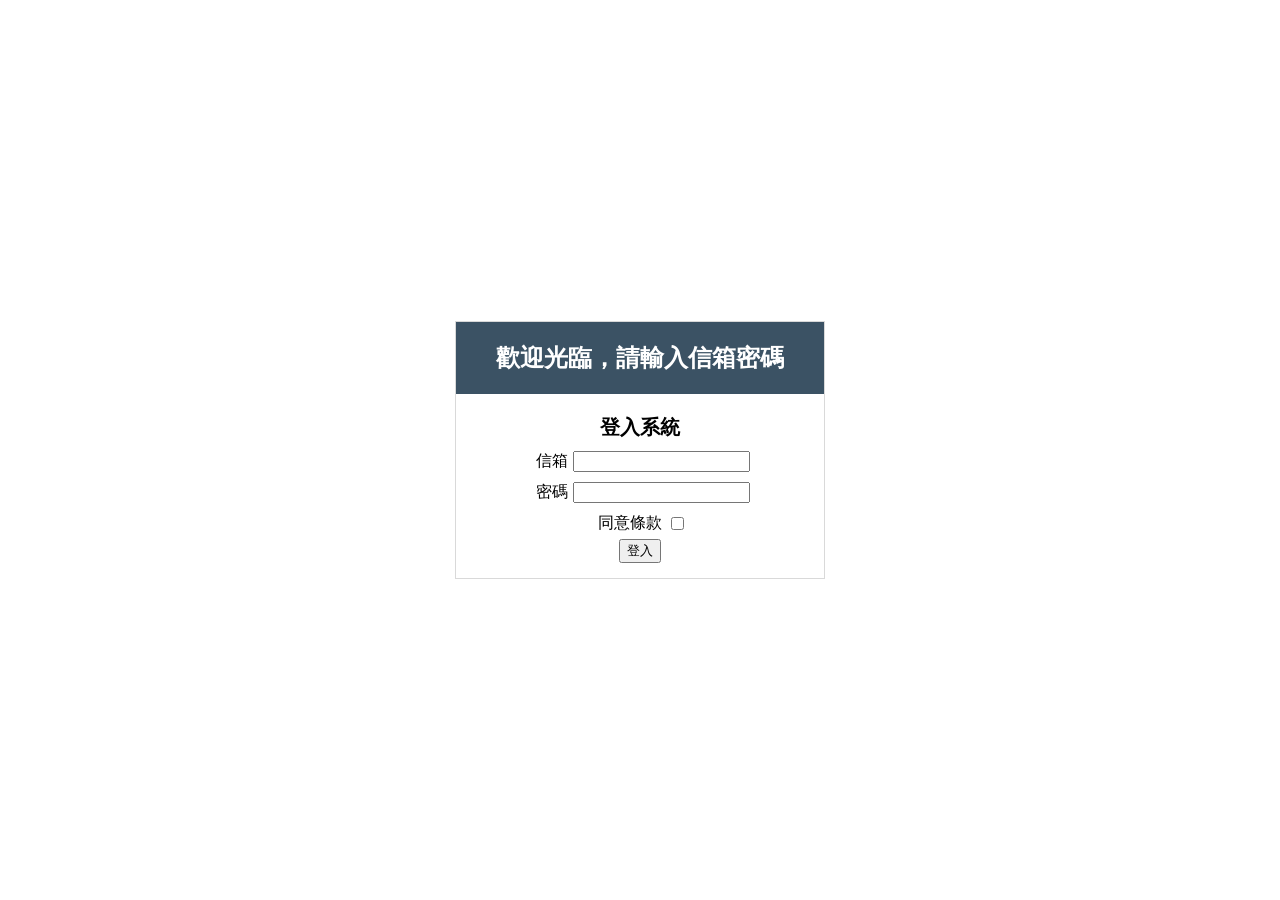
==== week4/templates/index.html @ 998ac6f9 "Finish task 1 in week4 and rename the file name with space" ====
<!DOCTYPE html>
<html lang="en">
<head>
    <meta charset="UTF-8">
    <meta name="viewport" content="width=device-width, initial-scale=1.0">
    <link rel="stylesheet" href="../static/static.css">
    <title>My Website</title>
</head>
<body>
    <section class="view">
        <div class="signin-bannar">歡迎光臨，請輸入信箱密碼</div>
        <div class="signin-system-text">登入系統</div>
        <form id="signin-form">
            <!--mail-->
            <div class="field">
                <span class="field-name">信箱</span>
                <input type="email" name="email" required>
            </div>

            <!--password-->
            <div class="field">
                <span class="field-name">密碼</span>
                <input type="password" name="password" required>
            </div>

            <!--checkbox-->
            <div class="field">
                <span class="field-name">同意條款</span>
                <input type="checkbox" name="confirm-policy">
            </div>

            <!--button-->
            <div class="field">
                <button name="btn">登入</button>
                <div class="error" id="signin-error">登入錯誤</div>
            </div>
        </form>
    </section>

    <script>
        const signinForm = document.getElementById("signin-form");
        const confirmPolicy = document.querySelector('input[name="confirm-policy"]');
        const errorMessageNoChecked = document.getElementById("signin-error");

        signinForm.addEventListener('submit', function(event) {
            if(!confirmPolicy.checked) {
                event.preventDefault();
                errorMessageNoChecked.style.display = 'block';
                alert("請勾選同意條款")
            }
            else {
                errorMessageNoChecked.style.display = 'none';
            }
        });
    </script>
</body>
</html>
---- week4/static/static.css ----
body {
    display: flex;
    min-height: 100vh;
    margin: 0;
    justify-content: center;
    align-items: center;

    font-family: 'Courier New', Courier, monospace;
}

.view {
    display: flex;
    justify-content: center;
    align-items: center;
    flex-direction: column;

    border: 1px solid rgba(130, 130, 130, 30%);
    padding-bottom: 10px;
}

.signin-bannar {
    box-sizing: border-box;
    background-color: rgb(59, 82, 100);
    font-size: 24px;
    font-weight: 900;
    color:white;
    justify-content: center;
    align-items: center;
    padding: 20px 40px;
    margin-bottom: 20px;
}

.signin-system-text {
    display: block;
    font-size: 20px;
    font-weight: 700;
}

#signin-form {
    display: flex;
    flex-direction: column;
    padding: 5px;
}

.field {
    display: flex;
    box-sizing: border-box;
    justify-content: center;
    align-items: center;
}

.field-name {
    padding: 5px;
}

.error {
    display: none;
    color: red;
    font-size: 18px;
}
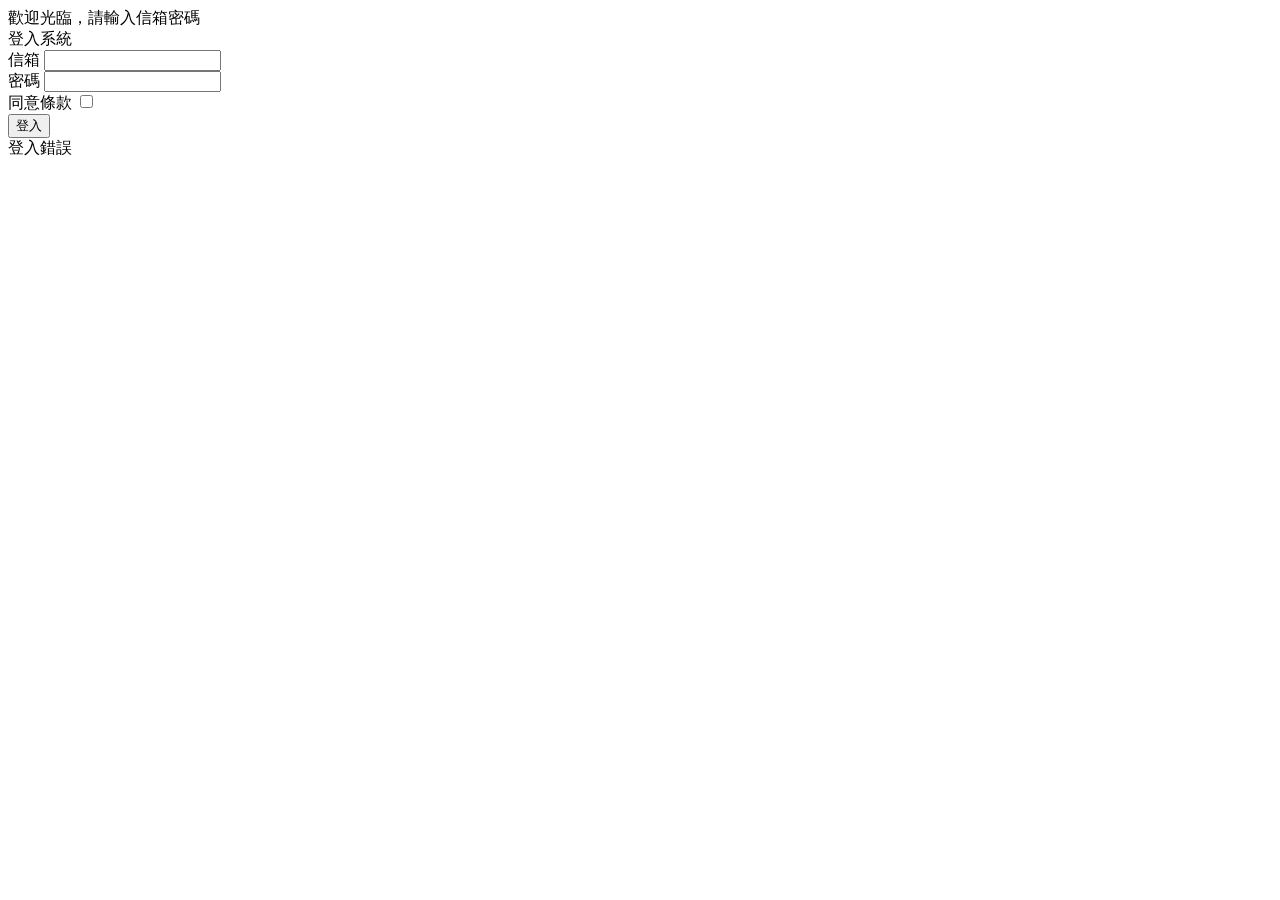
==== commit 36c2e863: "Finish task 2 in week4" ====
--- a/week4/templates/index.html
+++ b/week4/templates/index.html
@@ -3,14 +3,14 @@
 <head>
     <meta charset="UTF-8">
     <meta name="viewport" content="width=device-width, initial-scale=1.0">
-    <link rel="stylesheet" href="../static/static.css">
+    <link rel="stylesheet" href="{{ url_for('static', path='/static.css') }}">
     <title>My Website</title>
 </head>
 <body>
     <section class="view">
-        <div class="signin-bannar">歡迎光臨，請輸入信箱密碼</div>
-        <div class="signin-system-text">登入系統</div>
-        <form id="signin-form">
+        <div class="bannar">歡迎光臨，請輸入信箱密碼</div>
+        <div class="system-text">登入系統</div>
+        <form id="signin-form" action="/signin" method="post">
             <!--mail-->
             <div class="field">
                 <span class="field-name">信箱</span>
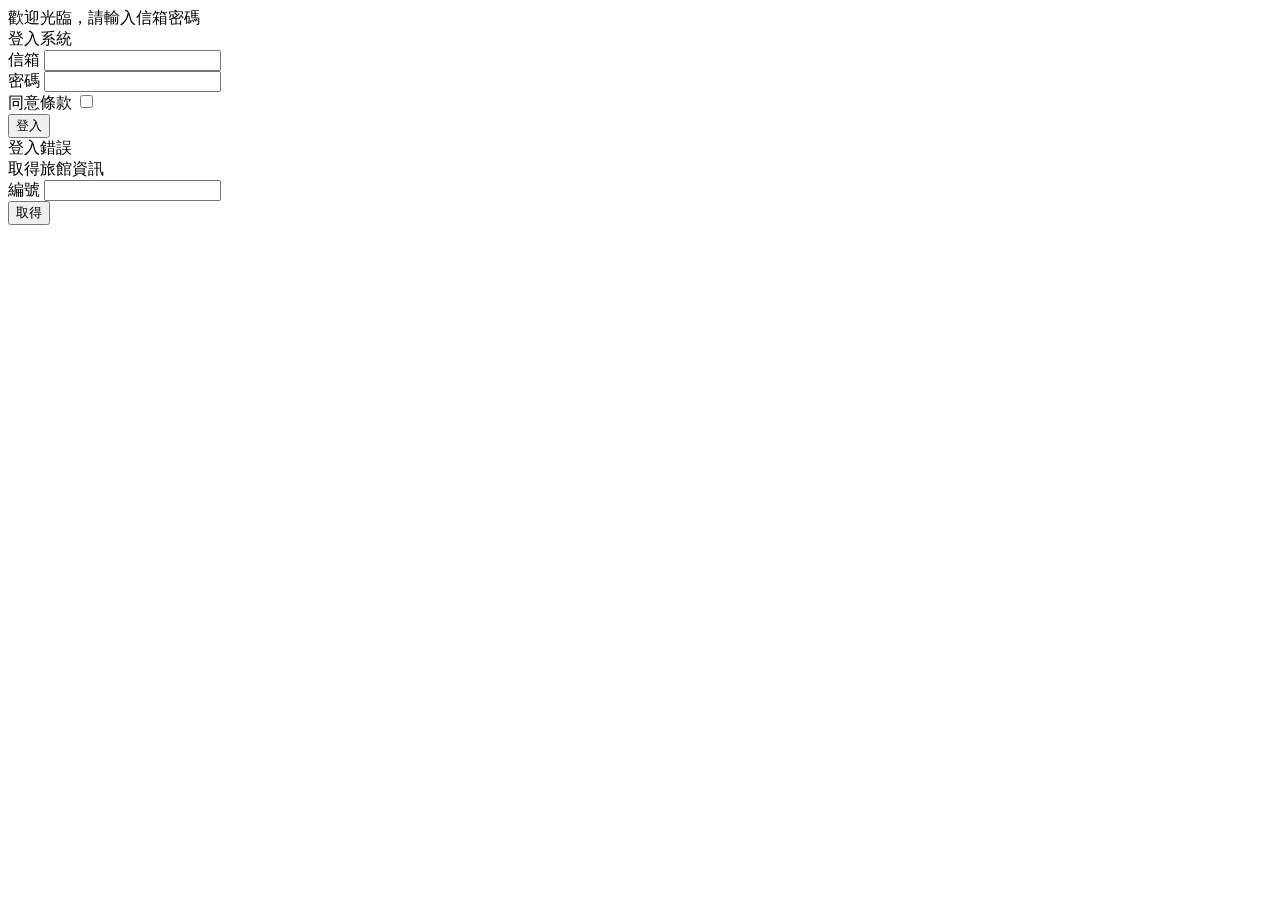
==== commit 5d677bee: "Finish task 4 in week 4" ====
--- a/week4/templates/index.html
+++ b/week4/templates/index.html
@@ -10,17 +10,17 @@
     <section class="view">
         <div class="bannar">歡迎光臨，請輸入信箱密碼</div>
         <div class="system-text">登入系統</div>
-        <form id="signin-form" action="/signin" method="post">
+        <form id="login-form" action="/login" method="post">
             <!--mail-->
             <div class="field">
                 <span class="field-name">信箱</span>
-                <input type="email" name="email" required>
+                <input type="text" name="email">
             </div>
 
             <!--password-->
             <div class="field">
                 <span class="field-name">密碼</span>
-                <input type="password" name="password" required>
+                <input type="password" name="password">
             </div>
 
             <!--checkbox-->
@@ -32,26 +32,23 @@
             <!--button-->
             <div class="field">
                 <button name="btn">登入</button>
-                <div class="error" id="signin-error">登入錯誤</div>
+                <div class="error" id="login-error">登入錯誤</div>
             </div>
         </form>
+        
+    </section>
+    <section class="view">
+         <div class="system-text">取得旅館資訊</div>
+        <!--serial number for hotel-->
+        <div class="field">
+            <span class="field-name">編號</span>
+            <input type="text" id="hotel-search-id">
+        </div>
+        <div class="field">
+            <button id="search-btn">取得</button>
+        </div>
     </section>
 
-    <script>
-        const signinForm = document.getElementById("signin-form");
-        const confirmPolicy = document.querySelector('input[name="confirm-policy"]');
-        const errorMessageNoChecked = document.getElementById("signin-error");
-
-        signinForm.addEventListener('submit', function(event) {
-            if(!confirmPolicy.checked) {
-                event.preventDefault();
-                errorMessageNoChecked.style.display = 'block';
-                alert("請勾選同意條款")
-            }
-            else {
-                errorMessageNoChecked.style.display = 'none';
-            }
-        });
-    </script>
+    <script src="/static/script.js"></script>
 </body>
 </html>
